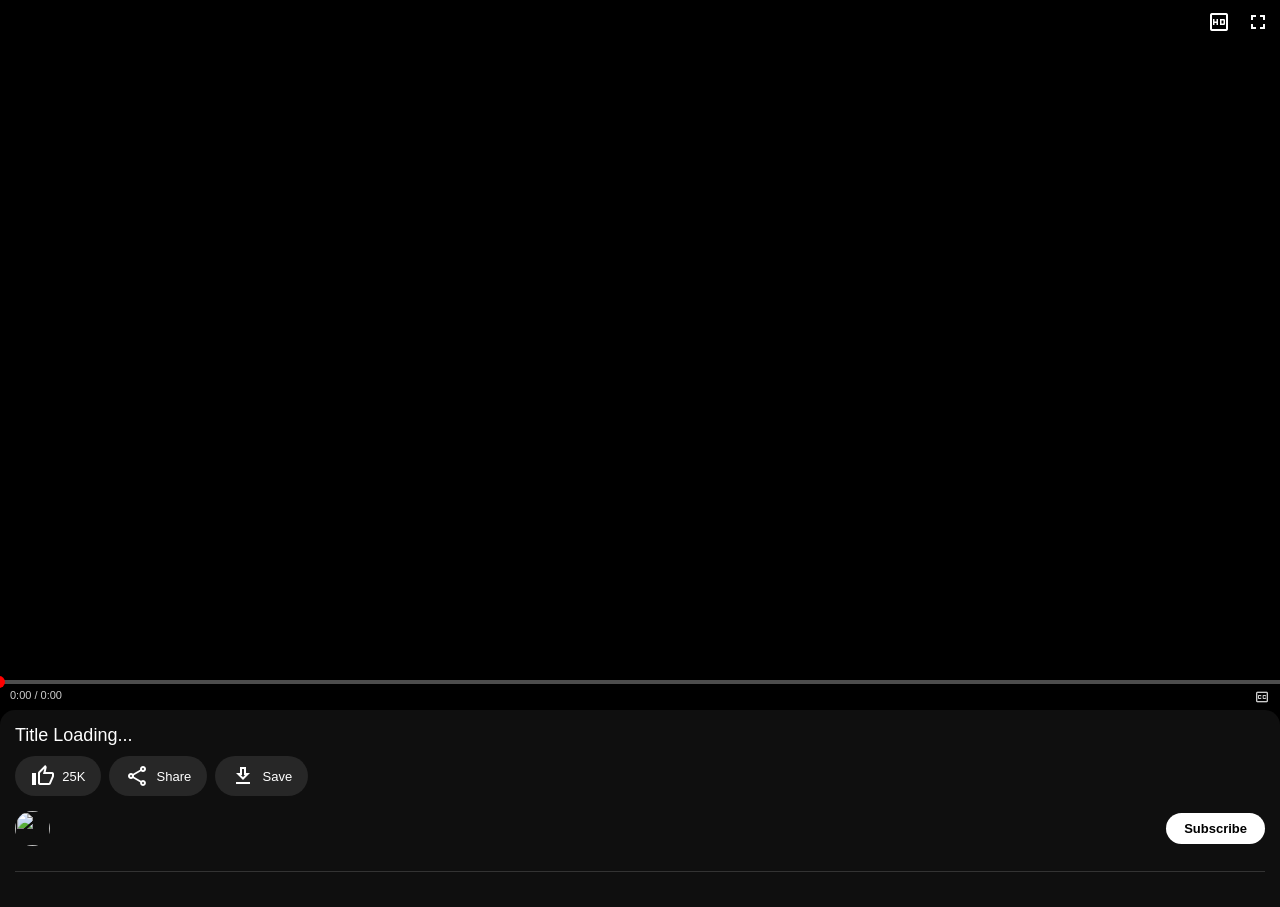
==== player.html @ e0d9d2c4 "Update player.html" ====
<!DOCTYPE html>
<html lang="en">
<head>
    <meta charset="UTF-8">
    <meta name="viewport" content="width=device-width, initial-scale=1.0, maximum-scale=1.0, user-scalable=no">
    <link href="https://fonts.googleapis.com/icon?family=Material+Icons+Outlined" rel="stylesheet">
    <title>My App Player</title>
    <style>
        body { background:#000; color:white; margin:0; font-family: sans-serif; overflow-x: hidden; -webkit-tap-highlight-color: transparent; }
        
        /* Video Container with Zoom to Hide YouTube Logo */
        .app-video-frame { 
            position: relative; width: 100%; aspect-ratio: 16/9; background: #000; overflow: hidden; 
        }
        iframe { 
            position: absolute; top: -12%; left: -1%; width: 102%; height: 124%; 
            border: none; pointer-events: none; 
        }

        /* Pure Control Layer */
        .app-overlay { 
            position: absolute; top: 0; left: 0; width: 100%; height: 100%; 
            z-index: 100; display: flex; flex-direction: column; justify-content: space-between;
        }

        /* Top Bar: Icons like HD, Fullscreen */
        .top-nav { display: flex; justify-content: flex-end; padding: 10px; gap: 15px; background: linear-gradient(to bottom, rgba(0,0,0,0.6), transparent); }
        .top-nav span { font-size: 24px; cursor: pointer; }

        /* Middle Zone: ONLY for Play/Pause */
        .play-pause-zone { flex: 1; display: flex; align-items: center; justify-content: center; }
        .center-icon { font-size: 60px; background: rgba(0,0,0,0.5); border-radius: 50%; padding: 10px; display: none; }

        /* Custom Seekbar (Red Line) */
        .seekbar-area { padding: 0 0 10px 0; background: linear-gradient(to top, rgba(0,0,0,0.6), transparent); }
        .bar-bg { width: 100%; height: 4px; background: rgba(255,255,255,0.3); position: relative; }
        .bar-fill { height: 100%; background: #ff0000; width: 0%; position: relative; }
        .bar-fill::after { content: ''; position: absolute; right: -5px; top: -4px; width: 12px; height: 12px; background: #ff0000; border-radius: 50%; }

        /* Description Section */
        .content-box { background: #0F0F0F; padding: 15px; border-radius: 15px 15px 0 0; margin-top: -10px; position: relative; z-index: 110; }
        .yt-button { background: #272727; border: none; color: white; padding: 8px 16px; border-radius: 20px; font-size: 13px; display: flex; align-items: center; }
    </style>
</head>
<body>

    <div class="app-video-frame">
        <div id="main-player"></div>
        
        <div class="app-overlay">
            <div class="top-nav" onclick="event.stopPropagation()">
                <span class="material-icons-outlined" onclick="alert('Quality Set to Auto (HD)')">hd</span>
                <span class="material-icons-outlined" onclick="toggleFull()">fullscreen</span>
            </div>

            <div class="play-pause-zone" onclick="toggleState()">
                <span class="material-icons-outlined center-icon" id="main-ui-icon">play_arrow</span>
            </div>

            <div class="seekbar-area" onclick="event.stopPropagation()">
                <div class="bar-bg" onclick="seekVid(event)">
                    <div class="bar-fill" id="fill-line"></div>
                </div>
                <div style="display:flex; justify-content:space-between; padding:5px 10px; font-size:11px; color:#ccc;">
                    <span id="time-txt">0:00 / 0:00</span>
                    <span class="material-icons-outlined" style="font-size:16px;">closed_caption</span>
                </div>
            </div>
        </div>
    </div>

    <div class="content-box">
        <h2 id="video-title" style="font-size:18px; margin:0 0 10px 0; font-weight:500;">Title Loading...</h2>
        <div style="display:flex; gap:8px; margin-bottom:15px; overflow-x:auto;">
            <button class="yt-button"><span class="material-icons-outlined">thumb_up</span>&nbsp; 25K</button>
            <button class="yt-button"><span class="material-icons-outlined">share</span>&nbsp; Share</button>
            <button class="yt-button"><span class="material-icons-outlined">download</span>&nbsp; Save</button>
        </div>
        <div style="display:flex; align-items:center; gap:12px;">
            <img id="chan-avatar" src="" style="width:35px; height:35px; border-radius:50%;">
            <p id="chan-label" style="flex:1; font-weight:bold; margin:0; font-size:14px;"></p>
            <button style="background:white; color:black; border:none; padding:8px 18px; border-radius:20px; font-weight:bold; font-size:13px;">Subscribe</button>
        </div>
        
        <div id="rec-list" style="margin-top:25px; border-top:1px solid #333; padding-top:20px;"></div>
    </div>

    <script>
        const urlParams = new URLSearchParams(window.location.search);
        const videoId = urlParams.get('v');
        let player, isPlaying = false;

        var tag = document.createElement('script');
        tag.src = "https://www.youtube.com/iframe_api";
        document.head.appendChild(tag);

        function onYouTubeIframeAPIReady() {
            player = new YT.Player('main-player', {
                videoId: videoId,
                playerVars: { 'autoplay': 1, 'controls': 0, 'modestbranding': 1, 'rel': 0, 'iv_load_policy': 3 },
                events: { 'onReady': onReady }
            });
        }

        function onReady(event) {
            event.target.mute(); // Mobile App Autoplay Fix
            event.target.playVideo();
            isPlaying = true;
            setInterval(syncUI, 1000);
            loadAppData();
        }

        function toggleState() {
            const icon = document.getElementById('main-ui-icon');
            if (isPlaying) {
                player.pauseVideo();
                icon.innerText = "play_arrow";
                icon.style.display = "block";
                isPlaying = false;
            } else {
                player.unMute(); // First touch starts sound in App
                player.playVideo();
                icon.innerText = "pause";
                icon.style.display = "block";
                setTimeout(() => { icon.style.display = "none"; }, 800);
                isPlaying = true;
            }
        }

        function syncUI() {
            if (player && player.getCurrentTime) {
                const cur = player.getCurrentTime();
                const dur = player.getDuration();
                document.getElementById('fill-line').style.width = (cur / dur * 100) + "%";
                document.getElementById('time-txt').innerText = fmt(cur) + " / " + fmt(dur);
            }
        }

        function fmt(s) {
            let m = Math.floor(s/60); s = Math.floor(s%60);
            return m + ":" + (s < 10 ? '0' + s : s);
        }

        function seekVid(e) {
            const rect = e.target.getBoundingClientRect();
            const pct = (e.clientX - rect.left) / rect.width;
            player.seekTo(player.getDuration() * pct);
        }

        function toggleFull() {
            const container = document.querySelector('.app-video-frame');
            if (!document.fullscreenElement) container.requestFullscreen();
            else document.exitFullscreen();
        }

        async function loadAppData() {
            document.getElementById('video-title').innerText = decodeURIComponent(urlParams.get('t'));
            document.getElementById('chan-label').innerText = decodeURIComponent(urlParams.get('c'));
            document.getElementById('chan-avatar').src = `https://i.pravatar.cc/100?u=${urlParams.get('c')}`;

            const res = await fetch(`https://api.rss2json.com/v1/api.json?rss_url=https://www.youtube.com/feeds/videos.xml?channel_id=UCq-Fj5jknLsUf-MWSy4_brA`);
            const data = await res.json();
            let html = "<h4>Up next</h4>";
            data.items.forEach(v => {
                const id = v.link.split('v=')[1];
                html += `<div onclick="location.href='player.html?v=${id}&t=${encodeURIComponent(v.title)}&c=${encodeURIComponent(v.author)}'" style="display:flex; gap:12px; margin-bottom:15px;">
                    <img src="https://img.youtube.com/vi/${id}/mqdefault.jpg" style="width:130px; border-radius:10px;">
                    <p style="font-size:13px; margin:0; line-height:1.3; color:#fff;">${v.title.substring(0,45)}...</p>
                </div>`;
            });
            document.getElementById('rec-list').innerHTML = html;
        }
    </script>
</body>
</html>
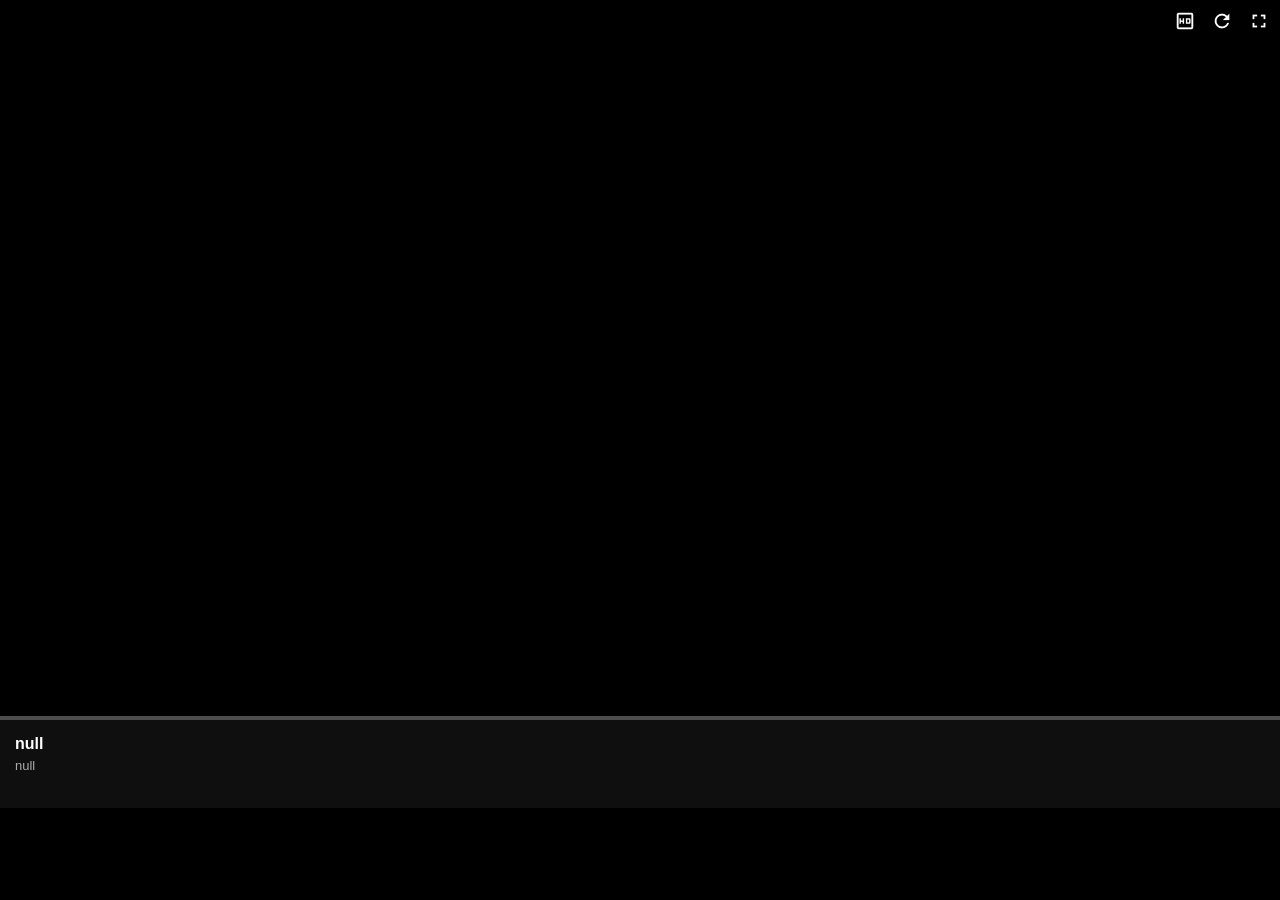
==== commit 41ee3eab: "Update player.html" ====
--- a/player.html
+++ b/player.html
@@ -4,172 +4,113 @@
     <meta charset="UTF-8">
     <meta name="viewport" content="width=device-width, initial-scale=1.0, maximum-scale=1.0, user-scalable=no">
     <link href="https://fonts.googleapis.com/icon?family=Material+Icons+Outlined" rel="stylesheet">
-    <title>My App Player</title>
+    <title>Pro Player</title>
     <style>
-        body { background:#000; color:white; margin:0; font-family: sans-serif; overflow-x: hidden; -webkit-tap-highlight-color: transparent; }
+        body { background:#000; color:white; margin:0; font-family: sans-serif; overflow-x: hidden; }
+        .vid-frame { position: relative; width: 100%; aspect-ratio: 16/9; background: #000; overflow: hidden; }
         
-        /* Video Container with Zoom to Hide YouTube Logo */
-        .app-video-frame { 
-            position: relative; width: 100%; aspect-ratio: 16/9; background: #000; overflow: hidden; 
-        }
-        iframe { 
-            position: absolute; top: -12%; left: -1%; width: 102%; height: 124%; 
-            border: none; pointer-events: none; 
-        }
+        /* YouTube Logo Hide Hack */
+        iframe { position: absolute; top: -12%; left: -1%; width: 102%; height: 124%; border: none; pointer-events: none; }
 
-        /* Pure Control Layer */
-        .app-overlay { 
-            position: absolute; top: 0; left: 0; width: 100%; height: 100%; 
-            z-index: 100; display: flex; flex-direction: column; justify-content: space-between;
-        }
-
-        /* Top Bar: Icons like HD, Fullscreen */
-        .top-nav { display: flex; justify-content: flex-end; padding: 10px; gap: 15px; background: linear-gradient(to bottom, rgba(0,0,0,0.6), transparent); }
-        .top-nav span { font-size: 24px; cursor: pointer; }
-
-        /* Middle Zone: ONLY for Play/Pause */
-        .play-pause-zone { flex: 1; display: flex; align-items: center; justify-content: center; }
-        .center-icon { font-size: 60px; background: rgba(0,0,0,0.5); border-radius: 50%; padding: 10px; display: none; }
-
-        /* Custom Seekbar (Red Line) */
-        .seekbar-area { padding: 0 0 10px 0; background: linear-gradient(to top, rgba(0,0,0,0.6), transparent); }
-        .bar-bg { width: 100%; height: 4px; background: rgba(255,255,255,0.3); position: relative; }
-        .bar-fill { height: 100%; background: #ff0000; width: 0%; position: relative; }
-        .bar-fill::after { content: ''; position: absolute; right: -5px; top: -4px; width: 12px; height: 12px; background: #ff0000; border-radius: 50%; }
-
-        /* Description Section */
-        .content-box { background: #0F0F0F; padding: 15px; border-radius: 15px 15px 0 0; margin-top: -10px; position: relative; z-index: 110; }
-        .yt-button { background: #272727; border: none; color: white; padding: 8px 16px; border-radius: 20px; font-size: 13px; display: flex; align-items: center; }
+        .overlay { position: absolute; top: 0; left: 0; width: 100%; height: 100%; z-index: 10; display: flex; flex-direction: column; justify-content: space-between; }
+        .center-play { flex: 1; display: flex; align-items: center; justify-content: center; }
+        .main-icon { font-size: 50px; background: rgba(0,0,0,0.6); border-radius: 50%; padding: 10px; opacity: 0; }
+        
+        /* Seekbar */
+        .seekbar { width: 100%; height: 4px; background: rgba(255,255,255,0.3); position: relative; cursor: pointer; }
+        .seekbar-fill { height: 100%; background: #f00; width: 0%; pointer-events: none; }
+        
+        /* Top bar icons */
+        .top-btns { display: flex; justify-content: flex-end; padding: 10px; gap: 15px; background: linear-gradient(to bottom, rgba(0,0,0,0.5), transparent); }
+        .top-btns span { font-size: 22px; cursor: pointer; }
     </style>
 </head>
 <body>
 
-    <div class="app-video-frame">
-        <div id="main-player"></div>
-        
-        <div class="app-overlay">
-            <div class="top-nav" onclick="event.stopPropagation()">
-                <span class="material-icons-outlined" onclick="alert('Quality Set to Auto (HD)')">hd</span>
-                <span class="material-icons-outlined" onclick="toggleFull()">fullscreen</span>
+    <div class="vid-frame">
+        <div id="yt-player"></div>
+        <div class="overlay" id="full-overlay">
+            <div class="top-btns" onclick="event.stopPropagation()">
+                <span class="material-icons-outlined">hd</span>
+                <span class="material-icons-outlined" onclick="location.reload()">refresh</span>
+                <span class="material-icons-outlined">fullscreen</span>
             </div>
 
-            <div class="play-pause-zone" onclick="toggleState()">
-                <span class="material-icons-outlined center-icon" id="main-ui-icon">play_arrow</span>
+            <div class="center-play" id="tap-zone">
+                <span class="material-icons-outlined main-icon" id="play-ui">play_arrow</span>
             </div>
 
-            <div class="seekbar-area" onclick="event.stopPropagation()">
-                <div class="bar-bg" onclick="seekVid(event)">
-                    <div class="bar-fill" id="fill-line"></div>
-                </div>
-                <div style="display:flex; justify-content:space-between; padding:5px 10px; font-size:11px; color:#ccc;">
-                    <span id="time-txt">0:00 / 0:00</span>
-                    <span class="material-icons-outlined" style="font-size:16px;">closed_caption</span>
-                </div>
+            <div class="seekbar" onclick="seek(event); event.stopPropagation();">
+                <div class="seekbar-fill" id="fill"></div>
             </div>
         </div>
     </div>
 
-    <div class="content-box">
-        <h2 id="video-title" style="font-size:18px; margin:0 0 10px 0; font-weight:500;">Title Loading...</h2>
-        <div style="display:flex; gap:8px; margin-bottom:15px; overflow-x:auto;">
-            <button class="yt-button"><span class="material-icons-outlined">thumb_up</span>&nbsp; 25K</button>
-            <button class="yt-button"><span class="material-icons-outlined">share</span>&nbsp; Share</button>
-            <button class="yt-button"><span class="material-icons-outlined">download</span>&nbsp; Save</button>
-        </div>
-        <div style="display:flex; align-items:center; gap:12px;">
-            <img id="chan-avatar" src="" style="width:35px; height:35px; border-radius:50%;">
-            <p id="chan-label" style="flex:1; font-weight:bold; margin:0; font-size:14px;"></p>
-            <button style="background:white; color:black; border:none; padding:8px 18px; border-radius:20px; font-weight:bold; font-size:13px;">Subscribe</button>
-        </div>
-        
-        <div id="rec-list" style="margin-top:25px; border-top:1px solid #333; padding-top:20px;"></div>
+    <div style="padding:15px; background:#0F0F0F;">
+        <h3 id="v-t" style="margin:0; font-size:16px;">Loading...</h3>
+        <p id="c-n" style="color:#aaa; font-size:13px; margin:5px 0;"></p>
+        <div id="list" style="margin-top:20px;"></div>
     </div>
 
     <script>
-        const urlParams = new URLSearchParams(window.location.search);
-        const videoId = urlParams.get('v');
-        let player, isPlaying = false;
+        const p = new URLSearchParams(window.location.search);
+        let player, playing = false;
 
         var tag = document.createElement('script');
         tag.src = "https://www.youtube.com/iframe_api";
         document.head.appendChild(tag);
 
         function onYouTubeIframeAPIReady() {
-            player = new YT.Player('main-player', {
-                videoId: videoId,
+            player = new YT.Player('yt-player', {
+                videoId: p.get('v'),
                 playerVars: { 'autoplay': 1, 'controls': 0, 'modestbranding': 1, 'rel': 0, 'iv_load_policy': 3 },
-                events: { 'onReady': onReady }
+                events: { 'onReady': (e) => {
+                    e.target.playVideo();
+                    // THE HACK: Hum har 100ms mein awaaz kholne ki koshish karenge
+                    let autoUnmute = setInterval(() => {
+                        if(player.getPlayerState() === 1) {
+                            player.unMute(); 
+                            if(!player.isMuted()) clearInterval(autoUnmute);
+                        }
+                    }, 100);
+                    playing = true;
+                    setInterval(update, 1000);
+                }}
             });
         }
 
-        function onReady(event) {
-            event.target.mute(); // Mobile App Autoplay Fix
-            event.target.playVideo();
-            isPlaying = true;
-            setInterval(syncUI, 1000);
-            loadAppData();
-        }
-
-        function toggleState() {
-            const icon = document.getElementById('main-ui-icon');
-            if (isPlaying) {
+        // Tap Zone Logic
+        document.getElementById('tap-zone').onclick = function(e) {
+            const icon = document.getElementById('play-ui');
+            if (playing) {
                 player.pauseVideo();
                 icon.innerText = "play_arrow";
-                icon.style.display = "block";
-                isPlaying = false;
+                icon.style.opacity = "1";
+                playing = false;
             } else {
-                player.unMute(); // First touch starts sound in App
+                player.unMute();
                 player.playVideo();
                 icon.innerText = "pause";
-                icon.style.display = "block";
-                setTimeout(() => { icon.style.display = "none"; }, 800);
-                isPlaying = true;
+                icon.style.opacity = "1";
+                setTimeout(() => { icon.style.opacity = "0"; }, 700);
+                playing = true;
+            }
+        };
+
+        function update() {
+            if(player && player.getCurrentTime) {
+                document.getElementById('fill').style.width = (player.getCurrentTime()/player.getDuration()*100) + "%";
             }
         }
 
-        function syncUI() {
-            if (player && player.getCurrentTime) {
-                const cur = player.getCurrentTime();
-                const dur = player.getDuration();
-                document.getElementById('fill-line').style.width = (cur / dur * 100) + "%";
-                document.getElementById('time-txt').innerText = fmt(cur) + " / " + fmt(dur);
-            }
-        }
-
-        function fmt(s) {
-            let m = Math.floor(s/60); s = Math.floor(s%60);
-            return m + ":" + (s < 10 ? '0' + s : s);
-        }
-
-        function seekVid(e) {
-            const rect = e.target.getBoundingClientRect();
-            const pct = (e.clientX - rect.left) / rect.width;
+        function seek(e) {
+            const pct = (e.clientX / window.innerWidth);
             player.seekTo(player.getDuration() * pct);
         }
 
-        function toggleFull() {
-            const container = document.querySelector('.app-video-frame');
-            if (!document.fullscreenElement) container.requestFullscreen();
-            else document.exitFullscreen();
-        }
-
-        async function loadAppData() {
-            document.getElementById('video-title').innerText = decodeURIComponent(urlParams.get('t'));
-            document.getElementById('chan-label').innerText = decodeURIComponent(urlParams.get('c'));
-            document.getElementById('chan-avatar').src = `https://i.pravatar.cc/100?u=${urlParams.get('c')}`;
-
-            const res = await fetch(`https://api.rss2json.com/v1/api.json?rss_url=https://www.youtube.com/feeds/videos.xml?channel_id=UCq-Fj5jknLsUf-MWSy4_brA`);
-            const data = await res.json();
-            let html = "<h4>Up next</h4>";
-            data.items.forEach(v => {
-                const id = v.link.split('v=')[1];
-                html += `<div onclick="location.href='player.html?v=${id}&t=${encodeURIComponent(v.title)}&c=${encodeURIComponent(v.author)}'" style="display:flex; gap:12px; margin-bottom:15px;">
-                    <img src="https://img.youtube.com/vi/${id}/mqdefault.jpg" style="width:130px; border-radius:10px;">
-                    <p style="font-size:13px; margin:0; line-height:1.3; color:#fff;">${v.title.substring(0,45)}...</p>
-                </div>`;
-            });
-            document.getElementById('rec-list').innerHTML = html;
-        }
+        // Load Data
+        document.getElementById('v-t').innerText = decodeURIComponent(p.get('t'));
+        document.getElementById('c-n').innerText = decodeURIComponent(p.get('c'));
     </script>
 </body>
 </html>
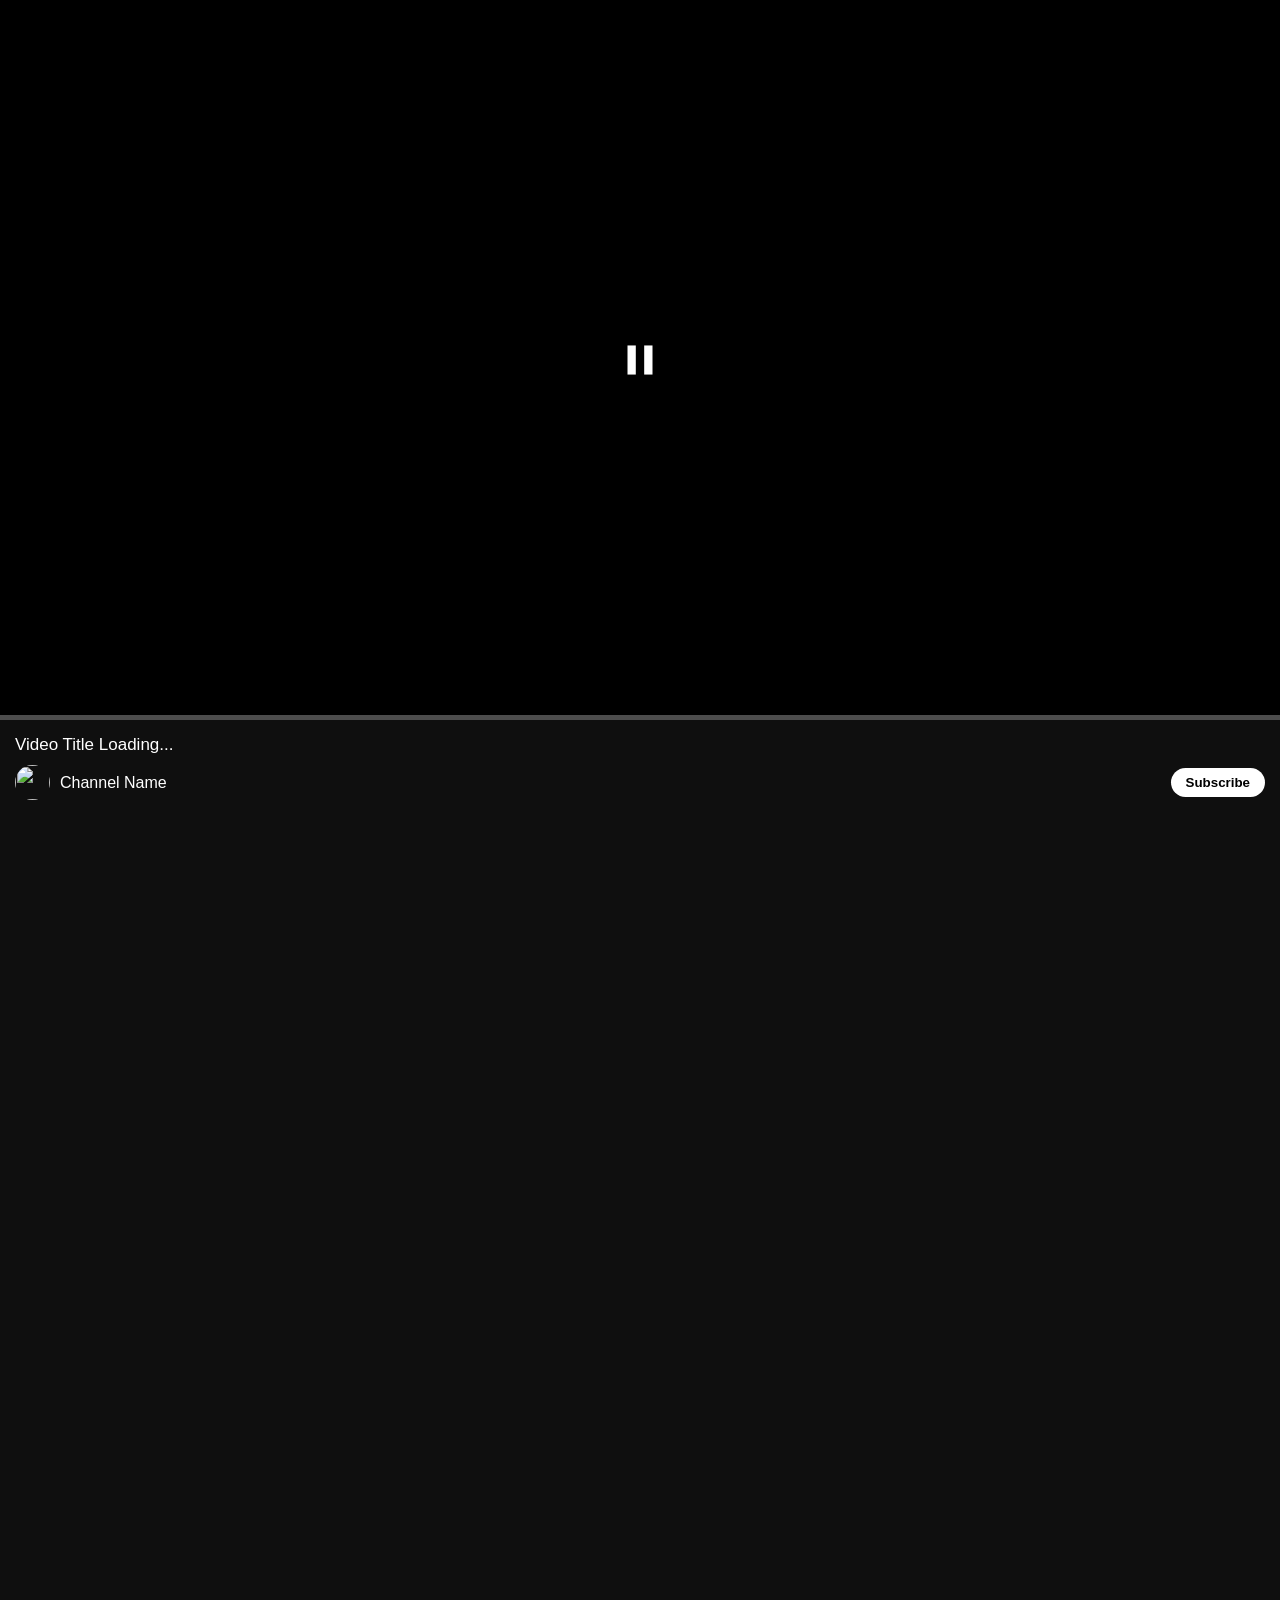
==== commit 9aaf5501: "Update player.html" ====
--- a/player.html
+++ b/player.html
@@ -4,113 +4,152 @@
     <meta charset="UTF-8">
     <meta name="viewport" content="width=device-width, initial-scale=1.0, maximum-scale=1.0, user-scalable=no">
     <link href="https://fonts.googleapis.com/icon?family=Material+Icons+Outlined" rel="stylesheet">
-    <title>Pro Player</title>
+    <title>Professional App Player</title>
     <style>
         body { background:#000; color:white; margin:0; font-family: sans-serif; overflow-x: hidden; }
-        .vid-frame { position: relative; width: 100%; aspect-ratio: 16/9; background: #000; overflow: hidden; }
         
-        /* YouTube Logo Hide Hack */
-        iframe { position: absolute; top: -12%; left: -1%; width: 102%; height: 124%; border: none; pointer-events: none; }
+        /* Video Area */
+        .video-box { position: relative; width: 100%; aspect-ratio: 16/9; background: #000; }
+        iframe { width: 100%; height: 100%; border: none; pointer-events: none; }
 
-        .overlay { position: absolute; top: 0; left: 0; width: 100%; height: 100%; z-index: 10; display: flex; flex-direction: column; justify-content: space-between; }
-        .center-play { flex: 1; display: flex; align-items: center; justify-content: center; }
-        .main-icon { font-size: 50px; background: rgba(0,0,0,0.6); border-radius: 50%; padding: 10px; opacity: 0; }
+        /* Gesture Layer (Khali Jagah) */
+        .gesture-layer { 
+            position: absolute; top: 0; left: 0; width: 100%; height: 100%; 
+            z-index: 5; display: flex;
+        }
+        .side-zone { flex: 1; height: 100%; } /* Left & Right side for Skip */
+
+        /* Real Play/Pause Button */
+        .ui-layer { 
+            position: absolute; top: 0; left: 0; width: 100%; height: 100%; 
+            z-index: 10; pointer-events: none; /* Taaki niche click ho sake */
+            display: flex; align-items: center; justify-content: center;
+        }
+        .play-btn-circle { 
+            pointer-events: auto; /* Sirf is icon par click kaam karega */
+            font-size: 50px; background: rgba(0,0,0,0.6); 
+            border-radius: 50%; padding: 10px; cursor: pointer; 
+        }
+
+        /* Seekbar */
+        .bottom-bar { position: absolute; bottom: 0; width: 100%; z-index: 15; }
+        .progress-line { width: 100%; height: 5px; background: rgba(255,255,255,0.3); cursor: pointer; }
+        .progress-red { height: 100%; background: #f00; width: 0%; }
+
+        /* Content Area */
+        .info-area { padding: 15px; background: #0F0F0F; min-height: 100vh; }
+        .v-title { font-size: 17px; font-weight: 500; margin-bottom: 10px; }
+        .channel-row { display: flex; align-items: center; gap: 10px; margin-bottom: 20px; }
+        .channel-row img { width: 35px; height: 35px; border-radius: 50%; }
         
-        /* Seekbar */
-        .seekbar { width: 100%; height: 4px; background: rgba(255,255,255,0.3); position: relative; cursor: pointer; }
-        .seekbar-fill { height: 100%; background: #f00; width: 0%; pointer-events: none; }
-        
-        /* Top bar icons */
-        .top-btns { display: flex; justify-content: flex-end; padding: 10px; gap: 15px; background: linear-gradient(to bottom, rgba(0,0,0,0.5), transparent); }
-        .top-btns span { font-size: 22px; cursor: pointer; }
+        .next-video { display: flex; gap: 10px; margin-bottom: 15px; }
+        .next-video img { width: 120px; border-radius: 8px; }
     </style>
 </head>
 <body>
 
-    <div class="vid-frame">
-        <div id="yt-player"></div>
-        <div class="overlay" id="full-overlay">
-            <div class="top-btns" onclick="event.stopPropagation()">
-                <span class="material-icons-outlined">hd</span>
-                <span class="material-icons-outlined" onclick="location.reload()">refresh</span>
-                <span class="material-icons-outlined">fullscreen</span>
-            </div>
+    <div class="video-box">
+        <div id="player"></div>
+        
+        <div class="gesture-layer">
+            <div class="side-zone" ondblclick="skip(-10)"></div> <div class="side-zone" ondblclick="skip(10)"></div>  </div>
 
-            <div class="center-play" id="tap-zone">
-                <span class="material-icons-outlined main-icon" id="play-ui">play_arrow</span>
-            </div>
+        <div class="ui-layer">
+            <span class="material-icons-outlined play-btn-circle" id="play-icon" onclick="togglePlay()">pause</span>
+        </div>
 
-            <div class="seekbar" onclick="seek(event); event.stopPropagation();">
-                <div class="seekbar-fill" id="fill"></div>
+        <div class="bottom-bar">
+            <div class="progress-line" onclick="seek(event)">
+                <div class="progress-red" id="red-bar"></div>
             </div>
         </div>
     </div>
 
-    <div style="padding:15px; background:#0F0F0F;">
-        <h3 id="v-t" style="margin:0; font-size:16px;">Loading...</h3>
-        <p id="c-n" style="color:#aaa; font-size:13px; margin:5px 0;"></p>
-        <div id="list" style="margin-top:20px;"></div>
+    <div class="info-area">
+        <div class="v-title" id="v-t">Video Title Loading...</div>
+        <div class="channel-row">
+            <img id="c-img" src="https://i.pravatar.cc/100">
+            <div id="c-n" style="flex:1;">Channel Name</div>
+            <button style="background:white; color:black; border:none; padding:7px 15px; border-radius:20px; font-weight:bold;">Subscribe</button>
+        </div>
+        
+        <div id="related-videos">
+            </div>
     </div>
 
     <script>
-        const p = new URLSearchParams(window.location.search);
-        let player, playing = false;
+        const params = new URLSearchParams(window.location.search);
+        let player, isPlaying = false;
 
         var tag = document.createElement('script');
         tag.src = "https://www.youtube.com/iframe_api";
         document.head.appendChild(tag);
 
         function onYouTubeIframeAPIReady() {
-            player = new YT.Player('yt-player', {
-                videoId: p.get('v'),
-                playerVars: { 'autoplay': 1, 'controls': 0, 'modestbranding': 1, 'rel': 0, 'iv_load_policy': 3 },
-                events: { 'onReady': (e) => {
-                    e.target.playVideo();
-                    // THE HACK: Hum har 100ms mein awaaz kholne ki koshish karenge
-                    let autoUnmute = setInterval(() => {
-                        if(player.getPlayerState() === 1) {
-                            player.unMute(); 
-                            if(!player.isMuted()) clearInterval(autoUnmute);
-                        }
-                    }, 100);
-                    playing = true;
-                    setInterval(update, 1000);
-                }}
+            player = new YT.Player('player', {
+                videoId: params.get('v'),
+                playerVars: { 'autoplay': 1, 'controls': 0, 'modestbranding': 1, 'rel': 0 },
+                events: {
+                    'onReady': (e) => {
+                        e.target.playVideo();
+                        // Auto-sound fix
+                        setInterval(() => { if(player.isMuted()) player.unMute(); }, 500);
+                        isPlaying = true;
+                        updateBar();
+                        loadNext();
+                    }
+                }
             });
         }
 
-        // Tap Zone Logic
-        document.getElementById('tap-zone').onclick = function(e) {
-            const icon = document.getElementById('play-ui');
-            if (playing) {
+        function togglePlay() {
+            const btn = document.getElementById('play-icon');
+            if (isPlaying) {
                 player.pauseVideo();
-                icon.innerText = "play_arrow";
-                icon.style.opacity = "1";
-                playing = false;
+                btn.innerText = "play_arrow";
             } else {
-                player.unMute();
                 player.playVideo();
-                icon.innerText = "pause";
-                icon.style.opacity = "1";
-                setTimeout(() => { icon.style.opacity = "0"; }, 700);
-                playing = true;
+                btn.innerText = "pause";
             }
-        };
+            isPlaying = !isPlaying;
+        }
 
-        function update() {
-            if(player && player.getCurrentTime) {
-                document.getElementById('fill').style.width = (player.getCurrentTime()/player.getDuration()*100) + "%";
-            }
+        function skip(sec) {
+            player.seekTo(player.getCurrentTime() + sec);
+        }
+
+        function updateBar() {
+            setInterval(() => {
+                if(player && player.getCurrentTime) {
+                    let p = (player.getCurrentTime() / player.getDuration()) * 100;
+                    document.getElementById('red-bar').style.width = p + "%";
+                }
+            }, 1000);
         }
 
         function seek(e) {
-            const pct = (e.clientX / window.innerWidth);
-            player.seekTo(player.getDuration() * pct);
+            let rect = e.target.getBoundingClientRect();
+            let pos = (e.clientX - rect.left) / rect.width;
+            player.seekTo(pos * player.getDuration());
         }
 
-        // Load Data
-        document.getElementById('v-t').innerText = decodeURIComponent(p.get('t'));
-        document.getElementById('c-n').innerText = decodeURIComponent(p.get('c'));
+        async function loadNext() {
+            document.getElementById('v-t').innerText = decodeURIComponent(params.get('t'));
+            document.getElementById('c-n').innerText = decodeURIComponent(params.get('c'));
+            
+            // Related videos logic
+            const res = await fetch(`https://api.rss2json.com/v1/api.json?rss_url=https://www.youtube.com/feeds/videos.xml?channel_id=UCq-Fj5jknLsUf-MWSy4_brA`);
+            const data = await res.json();
+            let html = "<h4>Up Next</h4>";
+            data.items.forEach(v => {
+                const id = v.link.split('v=')[1];
+                html += `<div class="next-video" onclick="location.href='player.html?v=${id}&t=${encodeURIComponent(v.title)}&c=${encodeURIComponent(v.author)}'">
+                    <img src="https://img.youtube.com/vi/${id}/mqdefault.jpg">
+                    <div><p style="font-size:14px; margin:0;">${v.title.substring(0,40)}...</p></div>
+                </div>`;
+            });
+            document.getElementById('related-videos').innerHTML = html;
+        }
     </script>
 </body>
 </html>
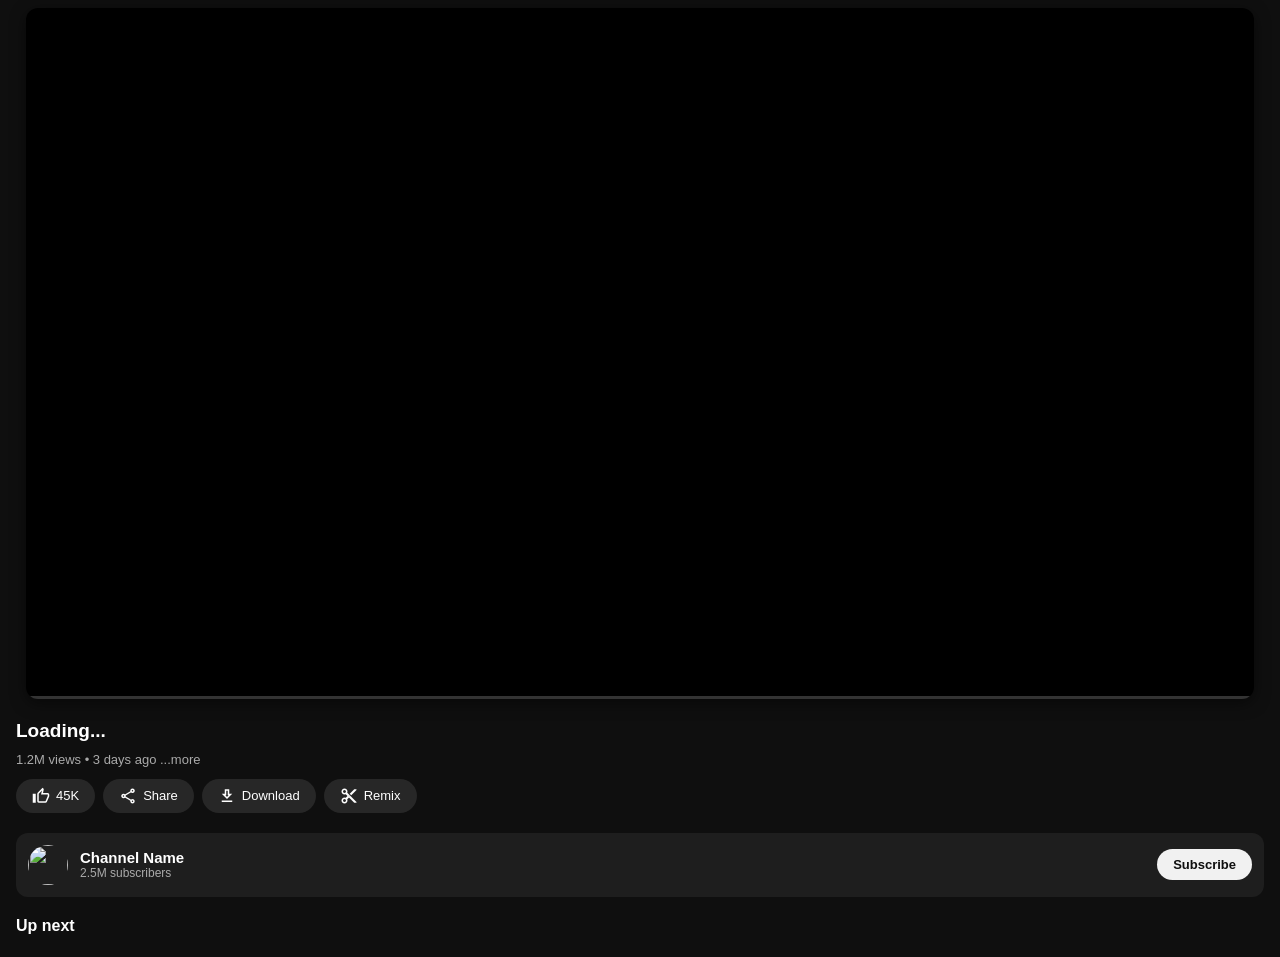
==== commit b8b38241: "Update player.html" ====
--- a/player.html
+++ b/player.html
@@ -4,151 +4,157 @@
     <meta charset="UTF-8">
     <meta name="viewport" content="width=device-width, initial-scale=1.0, maximum-scale=1.0, user-scalable=no">
     <link href="https://fonts.googleapis.com/icon?family=Material+Icons+Outlined" rel="stylesheet">
-    <title>Professional App Player</title>
+    <title>Modern YouTube Player</title>
     <style>
-        body { background:#000; color:white; margin:0; font-family: sans-serif; overflow-x: hidden; }
+        body { background:#0F0F0F; color:white; margin:0; font-family: "Roboto", sans-serif; overflow-x: hidden; }
         
-        /* Video Area */
-        .video-box { position: relative; width: 100%; aspect-ratio: 16/9; background: #000; }
+        /* 1. Video Container with Rounded Corners (YouTube 2024 Style) */
+        .video-container { position: relative; width: 96%; margin: 8px auto; aspect-ratio: 16/9; border-radius: 12px; overflow: hidden; background: #000; box-shadow: 0 4px 15px rgba(0,0,0,0.5); }
         iframe { width: 100%; height: 100%; border: none; pointer-events: none; }
 
-        /* Gesture Layer (Khali Jagah) */
-        .gesture-layer { 
-            position: absolute; top: 0; left: 0; width: 100%; height: 100%; 
-            z-index: 5; display: flex;
-        }
-        .side-zone { flex: 1; height: 100%; } /* Left & Right side for Skip */
+        /* 2. Modern Play Button (Only Center) */
+        .ui-overlay { position: absolute; top: 0; left: 0; width: 100%; height: 100%; z-index: 10; display: flex; align-items: center; justify-content: center; pointer-events: none; }
+        .play-pause-circle { pointer-events: auto; font-size: 45px; background: rgba(0,0,0,0.5); border-radius: 50%; padding: 12px; cursor: pointer; display: none; transition: 0.2s; }
 
-        /* Real Play/Pause Button */
-        .ui-layer { 
-            position: absolute; top: 0; left: 0; width: 100%; height: 100%; 
-            z-index: 10; pointer-events: none; /* Taaki niche click ho sake */
-            display: flex; align-items: center; justify-content: center;
-        }
-        .play-btn-circle { 
-            pointer-events: auto; /* Sirf is icon par click kaam karega */
-            font-size: 50px; background: rgba(0,0,0,0.6); 
-            border-radius: 50%; padding: 10px; cursor: pointer; 
-        }
+        /* 3. Red Seekbar Niche */
+        .seekbar-box { position: absolute; bottom: 0; width: 100%; height: 3px; background: rgba(255,255,255,0.2); z-index: 20; }
+        .seekbar-red { height: 100%; background: #FF0000; width: 0%; transition: width 0.1s linear; }
 
-        /* Seekbar */
-        .bottom-bar { position: absolute; bottom: 0; width: 100%; z-index: 15; }
-        .progress-line { width: 100%; height: 5px; background: rgba(255,255,255,0.3); cursor: pointer; }
-        .progress-red { height: 100%; background: #f00; width: 0%; }
+        /* 4. Description Area */
+        .info-card { padding: 12px 16px; }
+        .video-title { font-size: 19px; font-weight: bold; line-height: 1.3; margin-bottom: 8px; }
+        .meta-text { font-size: 13px; color: #aaa; margin-bottom: 12px; }
 
-        /* Content Area */
-        .info-area { padding: 15px; background: #0F0F0F; min-height: 100vh; }
-        .v-title { font-size: 17px; font-weight: 500; margin-bottom: 10px; }
-        .channel-row { display: flex; align-items: center; gap: 10px; margin-bottom: 20px; }
-        .channel-row img { width: 35px; height: 35px; border-radius: 50%; }
-        
-        .next-video { display: flex; gap: 10px; margin-bottom: 15px; }
-        .next-video img { width: 120px; border-radius: 8px; }
+        /* 5. Buttons Row (Modern Chips) */
+        .action-row { display: flex; gap: 8px; overflow-x: auto; margin-bottom: 16px; padding-bottom: 4px; scrollbar-width: none; }
+        .action-row::-webkit-scrollbar { display: none; }
+        .chip { background: #272727; border: none; color: white; padding: 8px 16px; border-radius: 20px; font-size: 13px; font-weight: 500; display: flex; align-items: center; white-space: nowrap; }
+        .chip i { font-size: 18px; margin-right: 6px; }
+
+        /* 6. Channel Section */
+        .channel-section { display: flex; align-items: center; gap: 12px; padding: 12px; background: #1E1E1E; border-radius: 12px; margin-bottom: 20px; }
+        .channel-section img { width: 40px; height: 40px; border-radius: 50%; }
+        .sub-btn { background: #F1F1F1; color: #0F0F0F; border: none; padding: 8px 16px; border-radius: 20px; font-weight: bold; font-size: 13px; }
+
+        /* 7. Suggestions List */
+        .up-next-title { font-size: 16px; font-weight: bold; margin: 10px 0; }
+        .suggestion-card { display: flex; gap: 12px; margin-bottom: 12px; text-decoration: none; color: white; }
+        .suggestion-card img { width: 150px; aspect-ratio: 16/9; border-radius: 8px; object-fit: cover; }
     </style>
 </head>
 <body>
 
-    <div class="video-box">
+    <div class="video-container">
         <div id="player"></div>
-        
-        <div class="gesture-layer">
-            <div class="side-zone" ondblclick="skip(-10)"></div> <div class="side-zone" ondblclick="skip(10)"></div>  </div>
-
-        <div class="ui-layer">
-            <span class="material-icons-outlined play-btn-circle" id="play-icon" onclick="togglePlay()">pause</span>
+        <div class="ui-overlay" onclick="togglePlay()">
+            <span class="material-icons-outlined play-pause-circle" id="ui-btn">pause</span>
         </div>
-
-        <div class="bottom-bar">
-            <div class="progress-line" onclick="seek(event)">
-                <div class="progress-red" id="red-bar"></div>
-            </div>
+        <div class="seekbar-box" onclick="manualSeek(event); event.stopPropagation();">
+            <div class="seekbar-red" id="progress-bar"></div>
         </div>
     </div>
 
-    <div class="info-area">
-        <div class="v-title" id="v-t">Video Title Loading...</div>
-        <div class="channel-row">
-            <img id="c-img" src="https://i.pravatar.cc/100">
-            <div id="c-n" style="flex:1;">Channel Name</div>
-            <button style="background:white; color:black; border:none; padding:7px 15px; border-radius:20px; font-weight:bold;">Subscribe</button>
+    <div class="info-card">
+        <div class="video-title" id="v-title">Loading...</div>
+        <div class="meta-text">1.2M views • 3 days ago ...more</div>
+
+        <div class="action-row">
+            <button class="chip"><i class="material-icons-outlined">thumb_up</i> 45K</button>
+            <button class="chip"><i class="material-icons-outlined">share</i> Share</button>
+            <button class="chip"><i class="material-icons-outlined">download</i> Download</button>
+            <button class="chip"><i class="material-icons-outlined">content_cut</i> Remix</button>
         </div>
-        
-        <div id="related-videos">
+
+        <div class="channel-section">
+            <img id="c-img" src="">
+            <div style="flex:1;">
+                <div style="font-weight:bold; font-size:15px;" id="c-name">Channel Name</div>
+                <div style="font-size:12px; color:#aaa;">2.5M subscribers</div>
             </div>
+            <button class="sub-btn">Subscribe</button>
+        </div>
+
+        <div class="up-next-title">Up next</div>
+        <div id="suggestions"></div>
     </div>
 
     <script>
-        const params = new URLSearchParams(window.location.search);
+        const urlParams = new URLSearchParams(window.location.search);
         let player, isPlaying = false;
 
+        // YouTube API Load
         var tag = document.createElement('script');
         tag.src = "https://www.youtube.com/iframe_api";
         document.head.appendChild(tag);
 
         function onYouTubeIframeAPIReady() {
             player = new YT.Player('player', {
-                videoId: params.get('v'),
+                videoId: urlParams.get('v'),
                 playerVars: { 'autoplay': 1, 'controls': 0, 'modestbranding': 1, 'rel': 0 },
-                events: {
-                    'onReady': (e) => {
-                        e.target.playVideo();
-                        // Auto-sound fix
-                        setInterval(() => { if(player.isMuted()) player.unMute(); }, 500);
-                        isPlaying = true;
-                        updateBar();
-                        loadNext();
-                    }
-                }
+                events: { 'onReady': onPlayerReady }
             });
         }
 
+        function onPlayerReady(event) {
+            event.target.playVideo();
+            // Auto-Unmute logic
+            let unmuteInt = setInterval(() => {
+                player.unMute();
+                if(!player.isMuted()) clearInterval(unmuteInt);
+            }, 300);
+            isPlaying = true;
+            setInterval(updateSeek, 1000);
+            loadPageData();
+        }
+
         function togglePlay() {
-            const btn = document.getElementById('play-icon');
+            const btn = document.getElementById('ui-btn');
             if (isPlaying) {
                 player.pauseVideo();
                 btn.innerText = "play_arrow";
+                btn.style.display = "block";
             } else {
                 player.playVideo();
                 btn.innerText = "pause";
+                btn.style.display = "block";
+                setTimeout(() => { btn.style.display = "none"; }, 800);
             }
             isPlaying = !isPlaying;
         }
 
-        function skip(sec) {
-            player.seekTo(player.getCurrentTime() + sec);
+        function updateSeek() {
+            if(player && player.getCurrentTime) {
+                let p = (player.getCurrentTime() / player.getDuration()) * 100;
+                document.getElementById('progress-bar').style.width = p + "%";
+            }
         }
 
-        function updateBar() {
-            setInterval(() => {
-                if(player && player.getCurrentTime) {
-                    let p = (player.getCurrentTime() / player.getDuration()) * 100;
-                    document.getElementById('red-bar').style.width = p + "%";
-                }
-            }, 1000);
-        }
-
-        function seek(e) {
+        function manualSeek(e) {
             let rect = e.target.getBoundingClientRect();
             let pos = (e.clientX - rect.left) / rect.width;
             player.seekTo(pos * player.getDuration());
         }
 
-        async function loadNext() {
-            document.getElementById('v-t').innerText = decodeURIComponent(params.get('t'));
-            document.getElementById('c-n').innerText = decodeURIComponent(params.get('c'));
-            
-            // Related videos logic
+        async function loadPageData() {
+            document.getElementById('v-title').innerText = decodeURIComponent(urlParams.get('t'));
+            document.getElementById('c-name').innerText = decodeURIComponent(urlParams.get('c'));
+            document.getElementById('c-img').src = `https://i.pravatar.cc/100?u=${urlParams.get('c')}`;
+
             const res = await fetch(`https://api.rss2json.com/v1/api.json?rss_url=https://www.youtube.com/feeds/videos.xml?channel_id=UCq-Fj5jknLsUf-MWSy4_brA`);
             const data = await res.json();
-            let html = "<h4>Up Next</h4>";
+            let html = "";
             data.items.forEach(v => {
                 const id = v.link.split('v=')[1];
-                html += `<div class="next-video" onclick="location.href='player.html?v=${id}&t=${encodeURIComponent(v.title)}&c=${encodeURIComponent(v.author)}'">
+                html += `
+                <a class="suggestion-card" href="player.html?v=${id}&t=${encodeURIComponent(v.title)}&c=${encodeURIComponent(v.author)}">
                     <img src="https://img.youtube.com/vi/${id}/mqdefault.jpg">
-                    <div><p style="font-size:14px; margin:0;">${v.title.substring(0,40)}...</p></div>
-                </div>`;
+                    <div>
+                        <div style="font-size:14px; font-weight:500; line-height:1.2;">${v.title.substring(0,50)}...</div>
+                        <div style="font-size:12px; color:#aaa; margin-top:5px;">${v.author}</div>
+                    </div>
+                </a>`;
             });
-            document.getElementById('related-videos').innerHTML = html;
+            document.getElementById('suggestions').innerHTML = html;
         }
     </script>
 </body>
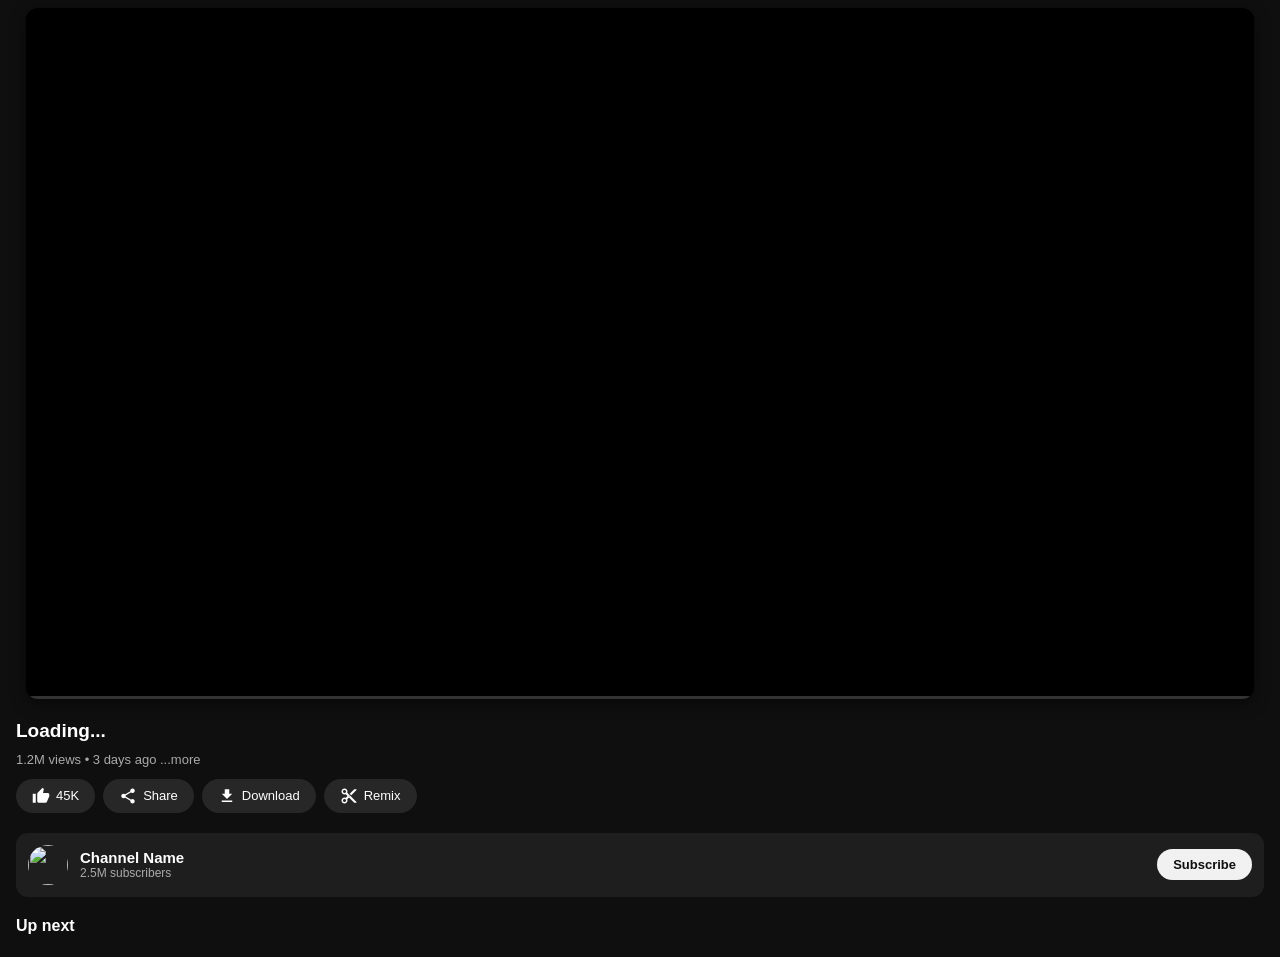
==== commit 31f5a1c2: "Update player.html" ====
--- a/player.html
+++ b/player.html
@@ -3,20 +3,30 @@
 <head>
     <meta charset="UTF-8">
     <meta name="viewport" content="width=device-width, initial-scale=1.0, maximum-scale=1.0, user-scalable=no">
-    <link href="https://fonts.googleapis.com/icon?family=Material+Icons+Outlined" rel="stylesheet">
+    <link href="https://fonts.googleapis.com/icon?family=Material+Icons" rel="stylesheet">
     <title>Modern YouTube Player</title>
     <style>
         body { background:#0F0F0F; color:white; margin:0; font-family: "Roboto", sans-serif; overflow-x: hidden; }
         
-        /* 1. Video Container with Rounded Corners (YouTube 2024 Style) */
+        /* 1. Video Container */
         .video-container { position: relative; width: 96%; margin: 8px auto; aspect-ratio: 16/9; border-radius: 12px; overflow: hidden; background: #000; box-shadow: 0 4px 15px rgba(0,0,0,0.5); }
         iframe { width: 100%; height: 100%; border: none; pointer-events: none; }
 
-        /* 2. Modern Play Button (Only Center) */
-        .ui-overlay { position: absolute; top: 0; left: 0; width: 100%; height: 100%; z-index: 10; display: flex; align-items: center; justify-content: center; pointer-events: none; }
-        .play-pause-circle { pointer-events: auto; font-size: 45px; background: rgba(0,0,0,0.5); border-radius: 50%; padding: 12px; cursor: pointer; display: none; transition: 0.2s; }
+        /* 2. YouTube Style Center Controls (FIXED) */
+        .ui-overlay { 
+            position: absolute; top: 0; left: 0; width: 100%; height: 100%; 
+            z-index: 10; display: flex; align-items: center; justify-content: space-evenly;
+            background: rgba(0,0,0,0.4); opacity: 0; transition: opacity 0.3s; pointer-events: none;
+        }
+        .ui-overlay.active { opacity: 1; pointer-events: auto; }
+        
+        .ctrl-btn { 
+            font-size: 35px; color: white; background: rgba(0,0,0,0.5); 
+            border-radius: 50%; padding: 12px; cursor: pointer; user-select: none;
+        }
+        .play-pause-btn { font-size: 50px; }
 
-        /* 3. Red Seekbar Niche */
+        /* 3. Red Seekbar */
         .seekbar-box { position: absolute; bottom: 0; width: 100%; height: 3px; background: rgba(255,255,255,0.2); z-index: 20; }
         .seekbar-red { height: 100%; background: #FF0000; width: 0%; transition: width 0.1s linear; }
 
@@ -25,7 +35,7 @@
         .video-title { font-size: 19px; font-weight: bold; line-height: 1.3; margin-bottom: 8px; }
         .meta-text { font-size: 13px; color: #aaa; margin-bottom: 12px; }
 
-        /* 5. Buttons Row (Modern Chips) */
+        /* 5. Buttons Row */
         .action-row { display: flex; gap: 8px; overflow-x: auto; margin-bottom: 16px; padding-bottom: 4px; scrollbar-width: none; }
         .action-row::-webkit-scrollbar { display: none; }
         .chip { background: #272727; border: none; color: white; padding: 8px 16px; border-radius: 20px; font-size: 13px; font-weight: 500; display: flex; align-items: center; white-space: nowrap; }
@@ -42,12 +52,14 @@
         .suggestion-card img { width: 150px; aspect-ratio: 16/9; border-radius: 8px; object-fit: cover; }
     </style>
 </head>
-<body>
+<body onclick="showControls()">
 
     <div class="video-container">
         <div id="player"></div>
-        <div class="ui-overlay" onclick="togglePlay()">
-            <span class="material-icons-outlined play-pause-circle" id="ui-btn">pause</span>
+        <div class="ui-overlay" id="ctrl-layer">
+            <span class="material-icons ctrl-btn" onclick="skipSec(-10)">skip_previous</span>
+            <span class="material-icons ctrl-btn play-pause-btn" id="ui-btn" onclick="togglePlay()">pause</span>
+            <span class="material-icons ctrl-btn" onclick="skipSec(10)">skip_next</span>
         </div>
         <div class="seekbar-box" onclick="manualSeek(event); event.stopPropagation();">
             <div class="seekbar-red" id="progress-bar"></div>
@@ -59,10 +71,10 @@
         <div class="meta-text">1.2M views • 3 days ago ...more</div>
 
         <div class="action-row">
-            <button class="chip"><i class="material-icons-outlined">thumb_up</i> 45K</button>
-            <button class="chip"><i class="material-icons-outlined">share</i> Share</button>
-            <button class="chip"><i class="material-icons-outlined">download</i> Download</button>
-            <button class="chip"><i class="material-icons-outlined">content_cut</i> Remix</button>
+            <button class="chip"><i class="material-icons">thumb_up</i> 45K</button>
+            <button class="chip"><i class="material-icons">share</i> Share</button>
+            <button class="chip"><i class="material-icons">file_download</i> Download</button>
+            <button class="chip"><i class="material-icons">content_cut</i> Remix</button>
         </div>
 
         <div class="channel-section">
@@ -80,7 +92,7 @@
 
     <script>
         const urlParams = new URLSearchParams(window.location.search);
-        let player, isPlaying = false;
+        let player, isPlaying = false, controlTimer;
 
         // YouTube API Load
         var tag = document.createElement('script');
@@ -97,7 +109,6 @@
 
         function onPlayerReady(event) {
             event.target.playVideo();
-            // Auto-Unmute logic
             let unmuteInt = setInterval(() => {
                 player.unMute();
                 if(!player.isMuted()) clearInterval(unmuteInt);
@@ -105,6 +116,17 @@
             isPlaying = true;
             setInterval(updateSeek, 1000);
             loadPageData();
+            showControls(); // Start with controls shown
+        }
+
+        // Show/Hide Controls Logic
+        function showControls() {
+            const layer = document.getElementById('ctrl-layer');
+            layer.classList.add('active');
+            clearTimeout(controlTimer);
+            controlTimer = setTimeout(() => {
+                layer.classList.remove('active');
+            }, 3000);
         }
 
         function togglePlay() {
@@ -112,14 +134,17 @@
             if (isPlaying) {
                 player.pauseVideo();
                 btn.innerText = "play_arrow";
-                btn.style.display = "block";
             } else {
                 player.playVideo();
                 btn.innerText = "pause";
-                btn.style.display = "block";
-                setTimeout(() => { btn.style.display = "none"; }, 800);
             }
             isPlaying = !isPlaying;
+            event.stopPropagation();
+        }
+
+        function skipSec(sec) {
+            player.seekTo(player.getCurrentTime() + sec);
+            event.stopPropagation();
         }
 
         function updateSeek() {
@@ -138,7 +163,7 @@
         async function loadPageData() {
             document.getElementById('v-title').innerText = decodeURIComponent(urlParams.get('t'));
             document.getElementById('c-name').innerText = decodeURIComponent(urlParams.get('c'));
-            document.getElementById('c-img').src = `https://i.pravatar.cc/100?u=${urlParams.get('c')}`;
+            document.getElementById('c-img').src = `https://ui-avatars.com/api/?name=${urlParams.get('c')}&background=random`;
 
             const res = await fetch(`https://api.rss2json.com/v1/api.json?rss_url=https://www.youtube.com/feeds/videos.xml?channel_id=UCq-Fj5jknLsUf-MWSy4_brA`);
             const data = await res.json();
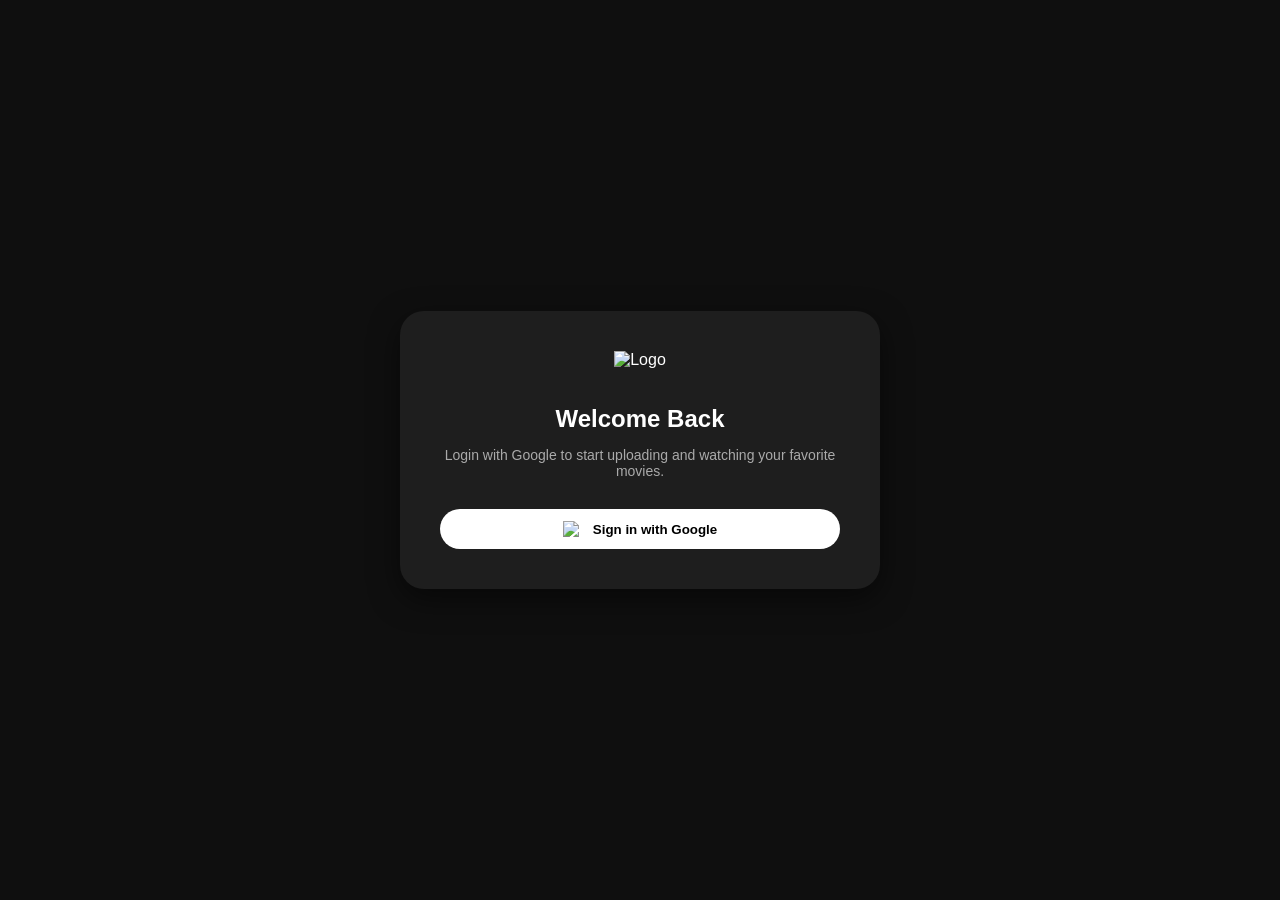
==== commit ddc5c35f: "Update player.html" ====
--- a/player.html
+++ b/player.html
@@ -4,183 +4,162 @@
     <meta charset="UTF-8">
     <meta name="viewport" content="width=device-width, initial-scale=1.0, maximum-scale=1.0, user-scalable=no">
     <link href="https://fonts.googleapis.com/icon?family=Material+Icons" rel="stylesheet">
-    <title>Modern YouTube Player</title>
+    <title>ZabPlay - Premium Player</title>
     <style>
         body { background:#0F0F0F; color:white; margin:0; font-family: "Roboto", sans-serif; overflow-x: hidden; }
         
-        /* 1. Video Container */
-        .video-container { position: relative; width: 96%; margin: 8px auto; aspect-ratio: 16/9; border-radius: 12px; overflow: hidden; background: #000; box-shadow: 0 4px 15px rgba(0,0,0,0.5); }
-        iframe { width: 100%; height: 100%; border: none; pointer-events: none; }
+        /* 1. STICKY VIDEO PLAYER (LOCK ON TOP) */
+        .video-wrapper { 
+            position: sticky; 
+            top: 0; 
+            z-index: 1000; 
+            background: #000; 
+            width: 100%; 
+            aspect-ratio: 16/9; 
+            box-shadow: 0 4px 10px rgba(0,0,0,0.8);
+        }
+        #player { width: 100%; height: 100%; }
 
-        /* 2. YouTube Style Center Controls (FIXED) */
-        .ui-overlay { 
-            position: absolute; top: 0; left: 0; width: 100%; height: 100%; 
-            z-index: 10; display: flex; align-items: center; justify-content: space-evenly;
-            background: rgba(0,0,0,0.4); opacity: 0; transition: opacity 0.3s; pointer-events: none;
-        }
-        .ui-overlay.active { opacity: 1; pointer-events: auto; }
-        
-        .ctrl-btn { 
-            font-size: 35px; color: white; background: rgba(0,0,0,0.5); 
-            border-radius: 50%; padding: 12px; cursor: pointer; user-select: none;
-        }
-        .play-pause-btn { font-size: 50px; }
+        /* 2. DESCRIPTION AREA */
+        .info-card { padding: 15px; background: #0F0F0F; }
+        .video-title { font-size: 18px; font-weight: bold; line-height: 1.4; margin-bottom: 8px; color: #fff; }
+        .meta-text { font-size: 12px; color: #aaa; margin-bottom: 15px; }
 
-        /* 3. Red Seekbar */
-        .seekbar-box { position: absolute; bottom: 0; width: 100%; height: 3px; background: rgba(255,255,255,0.2); z-index: 20; }
-        .seekbar-red { height: 100%; background: #FF0000; width: 0%; transition: width 0.1s linear; }
-
-        /* 4. Description Area */
-        .info-card { padding: 12px 16px; }
-        .video-title { font-size: 19px; font-weight: bold; line-height: 1.3; margin-bottom: 8px; }
-        .meta-text { font-size: 13px; color: #aaa; margin-bottom: 12px; }
-
-        /* 5. Buttons Row */
-        .action-row { display: flex; gap: 8px; overflow-x: auto; margin-bottom: 16px; padding-bottom: 4px; scrollbar-width: none; }
+        /* 3. ACTION BUTTONS */
+        .action-row { display: flex; gap: 10px; overflow-x: auto; margin-bottom: 20px; scrollbar-width: none; }
         .action-row::-webkit-scrollbar { display: none; }
-        .chip { background: #272727; border: none; color: white; padding: 8px 16px; border-radius: 20px; font-size: 13px; font-weight: 500; display: flex; align-items: center; white-space: nowrap; }
+        .chip { background: #272727; border: none; color: white; padding: 8px 16px; border-radius: 20px; font-size: 13px; display: flex; align-items: center; white-space: nowrap; }
         .chip i { font-size: 18px; margin-right: 6px; }
 
-        /* 6. Channel Section */
-        .channel-section { display: flex; align-items: center; gap: 12px; padding: 12px; background: #1E1E1E; border-radius: 12px; margin-bottom: 20px; }
-        .channel-section img { width: 40px; height: 40px; border-radius: 50%; }
-        .sub-btn { background: #F1F1F1; color: #0F0F0F; border: none; padding: 8px 16px; border-radius: 20px; font-weight: bold; font-size: 13px; }
+        /* 4. REAL CHANNEL SECTION */
+        .channel-section { display: flex; align-items: center; gap: 12px; padding: 10px 0; border-top: 1px solid #222; border-bottom: 1px solid #222; margin-bottom: 20px; cursor: pointer; }
+        .channel-section img { width: 40px; height: 40px; border-radius: 50%; background: #333; }
+        .sub-btn { background: #fff; color: #000; border: none; padding: 8px 16px; border-radius: 20px; font-weight: bold; font-size: 13px; margin-left: auto; }
 
-        /* 7. Suggestions List */
-        .up-next-title { font-size: 16px; font-weight: bold; margin: 10px 0; }
-        .suggestion-card { display: flex; gap: 12px; margin-bottom: 12px; text-decoration: none; color: white; }
-        .suggestion-card img { width: 150px; aspect-ratio: 16/9; border-radius: 8px; object-fit: cover; }
+        /* 5. RELATED VIDEOS LIST */
+        .up-next-title { font-size: 16px; font-weight: bold; padding: 0 15px 10px 15px; }
+        .suggestion-card { display: flex; gap: 12px; padding: 10px 15px; text-decoration: none; color: white; transition: background 0.2s; }
+        .suggestion-card:active { background: #222; }
+        .suggestion-card img { width: 140px; aspect-ratio: 16/9; border-radius: 8px; object-fit: cover; background: #222; }
+        .s-text { flex: 1; }
+        .s-title { font-size: 14px; font-weight: 500; line-height: 1.3; display: -webkit-box; -webkit-line-clamp: 2; -webkit-box-orient: vertical; overflow: hidden; }
+        .s-meta { font-size: 12px; color: #aaa; margin-top: 4px; }
     </style>
 </head>
-<body onclick="showControls()">
+<body>
 
-    <div class="video-container">
+    <div class="video-wrapper">
         <div id="player"></div>
-        <div class="ui-overlay" id="ctrl-layer">
-            <span class="material-icons ctrl-btn" onclick="skipSec(-10)">skip_previous</span>
-            <span class="material-icons ctrl-btn play-pause-btn" id="ui-btn" onclick="togglePlay()">pause</span>
-            <span class="material-icons ctrl-btn" onclick="skipSec(10)">skip_next</span>
+    </div>
+
+    <div class="info-card">
+        <div class="video-title" id="v-title">Loading video details...</div>
+        <div class="meta-text" id="v-meta">-- views • -- ago</div>
+
+        <div class="action-row">
+            <button class="chip"><i class="material-icons">thumb_up_off_alt</i> <span id="v-likes">--</span></button>
+            <button class="chip"><i class="material-icons">share</i> Share</button>
+            <button class="chip"><i class="material-icons">download</i> Download</button>
+            <button class="chip"><i class="material-icons">playlist_add</i> Save</button>
         </div>
-        <div class="seekbar-box" onclick="manualSeek(event); event.stopPropagation();">
-            <div class="seekbar-red" id="progress-bar"></div>
+
+        <div class="channel-section" id="channel-link">
+            <img id="c-img" src="">
+            <div>
+                <div style="font-weight:bold; font-size:15px;" id="c-name">Loading...</div>
+                <div style="font-size:12px; color:#aaa;" id="c-subs">-- subscribers</div>
+            </div>
+            <button class="sub-btn">Subscribe</button>
         </div>
     </div>
 
-    <div class="info-card">
-        <div class="video-title" id="v-title">Loading...</div>
-        <div class="meta-text">1.2M views • 3 days ago ...more</div>
-
-        <div class="action-row">
-            <button class="chip"><i class="material-icons">thumb_up</i> 45K</button>
-            <button class="chip"><i class="material-icons">share</i> Share</button>
-            <button class="chip"><i class="material-icons">file_download</i> Download</button>
-            <button class="chip"><i class="material-icons">content_cut</i> Remix</button>
-        </div>
-
-        <div class="channel-section">
-            <img id="c-img" src="">
-            <div style="flex:1;">
-                <div style="font-weight:bold; font-size:15px;" id="c-name">Channel Name</div>
-                <div style="font-size:12px; color:#aaa;">2.5M subscribers</div>
-            </div>
-            <button class="sub-btn">Subscribe</button>
-        </div>
-
-        <div class="up-next-title">Up next</div>
-        <div id="suggestions"></div>
-    </div>
+    <div class="up-next-title">Related Videos</div>
+    <div id="suggestions"></div>
 
     <script>
+        const API_KEY = 'AIzaSyDq0kXgyqtOFXPjytI5yw5tuIZYl-xuTFs'; 
         const urlParams = new URLSearchParams(window.location.search);
-        let player, isPlaying = false, controlTimer;
+        const videoId = urlParams.get('v');
 
-        // YouTube API Load
+        if (!videoId) window.location.href = 'index.html';
+
+        // 1. YouTube Player API Setup
         var tag = document.createElement('script');
         tag.src = "https://www.youtube.com/iframe_api";
         document.head.appendChild(tag);
 
+        let player;
         function onYouTubeIframeAPIReady() {
             player = new YT.Player('player', {
-                videoId: urlParams.get('v'),
-                playerVars: { 'autoplay': 1, 'controls': 0, 'modestbranding': 1, 'rel': 0 },
+                videoId: videoId,
+                playerVars: { 'autoplay': 1, 'rel': 0, 'modestbranding': 1 },
                 events: { 'onReady': onPlayerReady }
             });
         }
 
         function onPlayerReady(event) {
-            event.target.playVideo();
-            let unmuteInt = setInterval(() => {
-                player.unMute();
-                if(!player.isMuted()) clearInterval(unmuteInt);
-            }, 300);
-            isPlaying = true;
-            setInterval(updateSeek, 1000);
-            loadPageData();
-            showControls(); // Start with controls shown
+            fetchVideoDetails();
         }
 
-        // Show/Hide Controls Logic
-        function showControls() {
-            const layer = document.getElementById('ctrl-layer');
-            layer.classList.add('active');
-            clearTimeout(controlTimer);
-            controlTimer = setTimeout(() => {
-                layer.classList.remove('active');
-            }, 3000);
+        // 2. Fetch Real Video & Channel Data
+        async function fetchVideoDetails() {
+            try {
+                // Get Video Title, Views, Likes
+                const vRes = await fetch(`https://www.googleapis.com/youtube/v3/videos?part=snippet,statistics&id=${videoId}&key=${API_KEY}`);
+                const vData = await vRes.json();
+                const video = vData.items[0];
+
+                document.getElementById('v-title').innerText = video.snippet.title;
+                document.getElementById('v-meta').innerText = parseInt(video.statistics.viewCount).toLocaleString() + " views";
+                document.getElementById('v-likes').innerText = parseInt(video.statistics.likeCount).toLocaleString();
+
+                const channelId = video.snippet.channelId;
+
+                // Get Channel Photo & Subs
+                const cRes = await fetch(`https://www.googleapis.com/youtube/v3/channels?part=snippet,statistics&id=${channelId}&key=${API_KEY}`);
+                const cData = await cRes.json();
+                const channel = cData.items[0];
+
+                document.getElementById('c-name').innerText = channel.snippet.title;
+                document.getElementById('c-img').src = channel.snippet.thumbnails.default.url;
+                document.getElementById('c-subs').innerText = formatSubs(channel.statistics.subscriberCount) + " subscribers";
+
+                // Channel Profile Page Link
+                document.getElementById('channel-link').onclick = () => {
+                    window.location.href = `channel.html?cid=${channelId}`;
+                };
+
+                // Load Related Videos based on Category
+                loadRelated(video.snippet.title.split(' ')[0]); // Title ke pehle word se search
+
+            } catch (e) { console.error("API Error", e); }
         }
 
-        function togglePlay() {
-            const btn = document.getElementById('ui-btn');
-            if (isPlaying) {
-                player.pauseVideo();
-                btn.innerText = "play_arrow";
-            } else {
-                player.playVideo();
-                btn.innerText = "pause";
-            }
-            isPlaying = !isPlaying;
-            event.stopPropagation();
-        }
-
-        function skipSec(sec) {
-            player.seekTo(player.getCurrentTime() + sec);
-            event.stopPropagation();
-        }
-
-        function updateSeek() {
-            if(player && player.getCurrentTime) {
-                let p = (player.getCurrentTime() / player.getDuration()) * 100;
-                document.getElementById('progress-bar').style.width = p + "%";
-            }
-        }
-
-        function manualSeek(e) {
-            let rect = e.target.getBoundingClientRect();
-            let pos = (e.clientX - rect.left) / rect.width;
-            player.seekTo(pos * player.getDuration());
-        }
-
-        async function loadPageData() {
-            document.getElementById('v-title').innerText = decodeURIComponent(urlParams.get('t'));
-            document.getElementById('c-name').innerText = decodeURIComponent(urlParams.get('c'));
-            document.getElementById('c-img').src = `https://ui-avatars.com/api/?name=${urlParams.get('c')}&background=random`;
-
-            const res = await fetch(`https://api.rss2json.com/v1/api.json?rss_url=https://www.youtube.com/feeds/videos.xml?channel_id=UCq-Fj5jknLsUf-MWSy4_brA`);
+        // 3. Category Based Suggestions
+        async function loadRelated(query) {
+            const res = await fetch(`https://www.googleapis.com/youtube/v3/search?part=snippet&maxResults=15&q=${encodeURIComponent(query)}&type=video&key=${API_KEY}`);
             const data = await res.json();
             let html = "";
-            data.items.forEach(v => {
-                const id = v.link.split('v=')[1];
+            data.items.forEach(item => {
+                if(item.id.videoId === videoId) return; // Same video skip karo
                 html += `
-                <a class="suggestion-card" href="player.html?v=${id}&t=${encodeURIComponent(v.title)}&c=${encodeURIComponent(v.author)}">
-                    <img src="https://img.youtube.com/vi/${id}/mqdefault.jpg">
-                    <div>
-                        <div style="font-size:14px; font-weight:500; line-height:1.2;">${v.title.substring(0,50)}...</div>
-                        <div style="font-size:12px; color:#aaa; margin-top:5px;">${v.author}</div>
+                <a class="suggestion-card" href="player.html?v=${item.id.videoId}">
+                    <img src="${item.snippet.thumbnails.medium.url}">
+                    <div class="s-text">
+                        <div class="s-title">${item.snippet.title}</div>
+                        <div class="s-meta">${item.snippet.channelTitle}</div>
                     </div>
                 </a>`;
             });
             document.getElementById('suggestions').innerHTML = html;
         }
+
+        function formatSubs(count) {
+            if (count >= 1000000) return (count/1000000).toFixed(1) + 'M';
+            if (count >= 1000) return (count/1000).toFixed(1) + 'K';
+            return count;
+        }
     </script>
 </body>
 </html>
+
